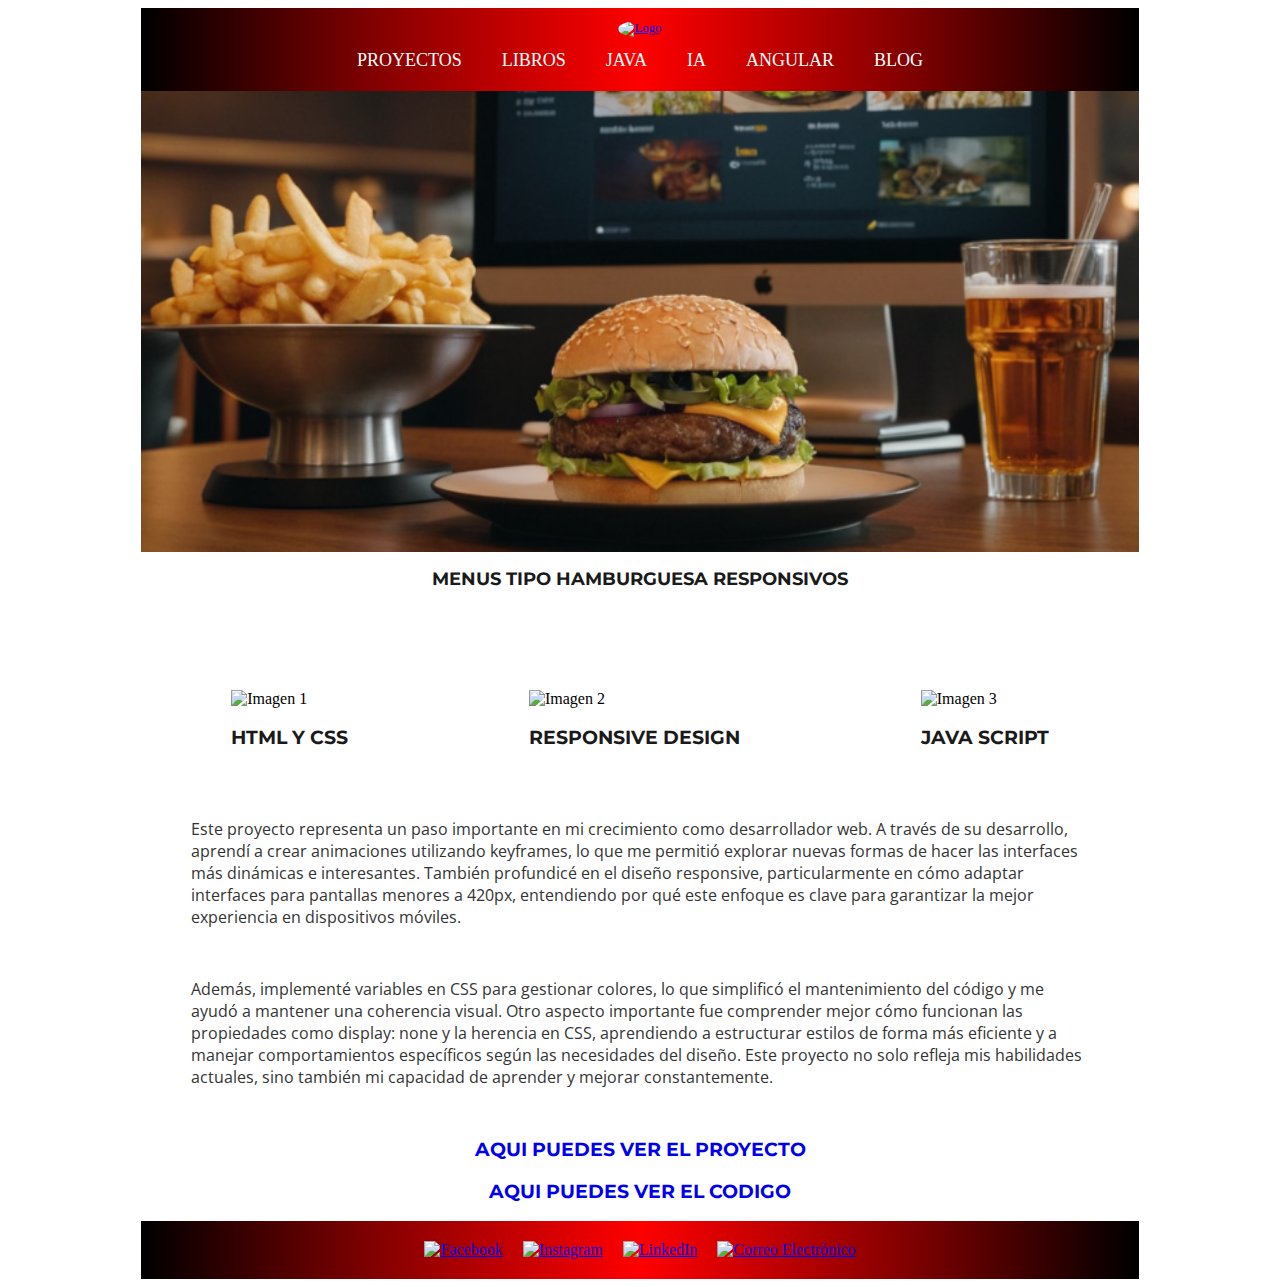
==== hamburgesa.html @ 00836c7a "send modification in proyects add hamburguer menu and link about hamburguer menu" ====
<!DOCTYPE html>
<html lang="en">
  <!-- iniciop head -->

  <head>
    <meta charset="utf-8" />
    <meta name="viewport" content="width=device-width, initial-scale=1" />
    <link rel="stylesheet" href="styles.css" />
    <link rel="icon" type="image/png" href="./imagenes/FABICON.jpg">
    <link href="https://fonts.googleapis.com/css2?family=Montserrat:wght@400;700&family=Open+Sans&display=swap" rel="stylesheet">
    <title>MENUS TIPO HAMBURGUESA</title>
  </head>

  <!-- final head -->
  <body>

<!-- inicio del header -->

    <header id="header" >
      <a href="index.html" target="_self">
        <figure class="logo">
          <img  loading="lazy" src="./imagenes/circle-logo.png" alt="Logo" />
        </figure>
       </a>
      <nav class="nav">
        <ul>
          <li><a class="ancla_header" href="proyectos.html"target="_self">PROYECTOS</a></li>
          <li><a class="ancla_header" href="libros.html"target="_self">LIBROS</a></li>
          <li><a class="ancla_header" href="java.html"target="_self">JAVA</a></li>
          <li><a class="ancla_header" href="ia.html"target="_self">IA</a></li>
          <li><a class="ancla_header" href="angular.html"target="_self">ANGULAR</a></li>
          <li><a class="ancla_header" href="blog_todos.html"target="_self">BLOG</a></li>
          
        </ul>
      </nav>
    </header>

    <!-- final del header -->


    <div class="hero_plantilla">
      <img src="./imagenes/hamburguerOK.png" alt="Imagen de fondo" class="hero-image">
    </div>
    
    <div><h1>MENUS TIPO HAMBURGUESA RESPONSIVOS</h1></div>

      <div class="art-proyect-container">
      <div class="art-proyect-item">
          <img src="./imagenes/html (1).png" alt="Imagen 1" class="art-proyect-image">
          <h3 class="art-proyect-subtitle">HTML Y CSS</h3>
          
      </div>
      <div class="art-proyect-item">
          <img src="./imagenes/css-3 (1).png" alt="Imagen 2" class="art-proyect-image">
          <h3 class="art-proyect-subtitle">RESPONSIVE DESIGN</h3>
          
      </div>
      <div class="art-proyect-item">
          <img src="./imagenes/java-script (1).png" alt="Imagen 3" class="art-proyect-image">
          <h3 class="art-proyect-subtitle">JAVA SCRIPT</h3>
          
      </div>
  </div>
    <div class="art-proyect-parragrapht"><p>Este proyecto representa un paso importante en mi crecimiento 
        como desarrollador web. A través de su desarrollo, aprendí a crear animaciones utilizando keyframes, 
        lo que me permitió explorar nuevas formas de hacer las interfaces más dinámicas e interesantes. 
        También profundicé en el diseño responsive, particularmente en cómo adaptar interfaces para pantallas 
        menores a 420px, entendiendo por qué este enfoque es clave para garantizar la mejor experiencia en 
        dispositivos móviles.</p>

    <div class="art-proyect-parragrapht"><p>Además, implementé variables en CSS para gestionar colores, 
        lo que simplificó el mantenimiento del código y me ayudó a mantener una coherencia visual. 
        Otro aspecto importante fue comprender mejor cómo funcionan las propiedades como display: none 
        y la herencia en CSS, aprendiendo a estructurar estilos de forma más eficiente y a manejar 
        comportamientos específicos según las necesidades del diseño. Este proyecto no solo refleja mis 
        habilidades actuales, sino también mi capacidad de aprender y mejorar constantemente.</p>

        <H3> <a href="https://guillermosoftwareengineer.github.io/Hamburge_menu/"> AQUI PUEDES VER EL PROYECTO</a></H3></div>
  <H3> <a href="https://github.com/guillermoSoftwareEngineer/Hamburge_menu"> AQUI PUEDES VER EL CODIGO</a></H3></div>
  







   <!-- inicio footer  -->

   <footer class="footer">
    <a href="https://github.com/guillermovasbendev" target="_blank"><img src="./imagenes/github.png" alt="Facebook"></a>
    <a href="https://www.instagram.com/tu_usuario" target="_blank"><img src="./imagenes/instagram-footer.png" alt="Instagram"></a>
    <a href="https://www.linkedin.com/in/guillermovasbendev/" target="_blank"><img src="./imagenes/linkedin-footer.png" alt="LinkedIn"></a>
    <a href="mailto:tu_correo@dominio.com"><img src="./imagenes/email-footer.png" alt="Correo Electrónico"></a>
   </footer>

   
   <!-- final footer -->
</body>
---- styles.css ----
* {
  margin: 1;
  padding: 1;
  box-sizing: border-box;
}

body {
  margin-left: 11vw;
  margin-right: 11vw;
  display: block;
  align-items: center;
}

  /* inicio header y navegacion  */


 header{
  display: flex;
  flex-direction: column;
  max-width: 100%;
  display: flex;
  flex-direction: column;
  align-items:center;
  max-width: 100%;
  background-image: linear-gradient(
    to right,
    black,
    darkred,
    red,
    darkred,
    black
  );
 }

 header a figure {
  justify-content: center;
 }

 header a figure img {
  max-width: 100%;
  border-radius: 50%;

 }

 .logo img {
      max-width: 80px; 
      border-radius: 50%;
    }
  
    nav {
      display: flex;
      justify-content: center;
      width: 100%; 
    }
  
    .nav ul {
      list-style-type: none;
      text-align: center;
      padding: 0;
      margin: 0;
    }

    .nav ul li {
      margin-top: 5%;
      margin-bottom: 5%;
    }
  
    .ancla_header {
      position: relative;
      text-decoration: none;
      color: white;
      margin: 0 10px; 
    }

 .logo img {
  max-width: 80px; 
  border-radius: 50%;
}

nav{
  display: flex;
  align-items: center;
  justify-content: center;
  width: 85%;
}


.ancla_header{
  position: relative; 
  text-decoration: none;
  color: white;
  margin: 0px 3vh 0px 3vh;
}

.nav ul {
  list-style-type: none;
  text-align: center;
 }


/* Inicio de animacion */
.ancla_header::after {
  content: "";
  position: absolute;
  bottom: 0;
  left: 0;
  width: 0;
  height: 2px;
  background: white;
  transition: width .3s;
 }
 
 .ancla_header:hover::after {
  width: 100%;
 }

 /* final header y navegacion */

  /* final header */
  
  /* Inicio carrusel */
  .slider {
    max-width: 100%;
    height: 50%;
    margin: 0 ;
    position: relative;
    overflow: hidden; 
    margin-top: 0%;
    background-image: url('./imagenes/fondo_header.png');
    background-size: cover;
    background-repeat: no-repeat;
    z-index: 1; 
  }
  
  .slider::before {
    content: "";
    position: absolute;
    top: 0;
    left: 0;
    right: 0;
    bottom: 0;
    background: rgba(255, 255, 255, 0.5); 
    z-index: -1; 
   }
  
  .slides {
    width: 100%;
    height: auto;
    display: flex;
    transition: transform 0.99s ease-in-out;
    margin-top: 1%;
  }
  
  .slide {
    flex: 0 0 100%;
    width: 100%;
    text-align: center;
    padding: 20px;
    margin: 0;
    padding:0;
  }
  
  .slide.active {
    display: block; 
  }
  
  .imagen-slider{
    max-width: 100%;
    height: auto;
    max-width: 100%;
    max-height: 70vh;
    object-fit: cover;
    transition: transform 0.3s ease-in-out; 
    cursor: pointer;
    border-radius: 50%;
    
  }
  
  .slide img:hover {
    transform: scale(1.); 
  }
  
  button {
    position: absolute;
    top: 50%;
    transform: translateY(-50%);
    background: #333;
    color: white;
    border: none;
    padding: 10px 20px;
    cursor: pointer;
  }
  
  .prev {
    left: 10px;
    width: 10%;
    height: 10%;
    background-color: red;
    border-radius: 50px;
    opacity: 0.5;
  }
  
  .next {
    right: 10px;
    width: 10%;
    height:10%;
    background-color: red;
    border-radius: 50px;
    opacity: 0.5;
  }
  
  /* final carrusel */

  

   /* inicio biografia */
     
   h1, h2, h3 {
    font-family: 'Montserrat', sans-serif; 
    color: #1A1A1A;
    text-align: center;
    text-decoration: none !important;
  }

/* inicio eliminacion de linea inferior de titulos h1 y h3  */

  h3 a {
    text-decoration: none;
  }

  h2 a {
    text-decoration: none;

  }

  /* final eliminacion de linea inferior de titulos h1 y h3  */

  
  p, span {
    font-family: 'Open Sans', sans-serif; 
  }

  p {
    color: #333;
    margin: 5% 5% 5% 5%;
    text-decoration: none;
  }

  /* final biografia */

   /* inicio footer */
   footer {
    margin-top: 5%;
    display: flex;
    margin-left: 4%;
    justify-content: center;
    align-items: center;
    padding: 20px;
    background-color: #f8f9fa;
    background-image: linear-gradient(
      to right,
      black,
      darkred,
      red,
      darkred,
      black
    );
   }
   
   footer a {
    margin: 0 10px;
   }
   
   footer img {
    width: 30px;
    height: 30px;
   }

   
   /* final footer   */

/* inicio tarjetas en programacion */

.cards{
  display: flex;
  flex-wrap: wrap;

}

.card{
  max-width: 100%;
 }

 .card a img{
  max-width: 100%;
  margin-top: 5%;
 }

 .img-article{
  width: 100%;
  height: 100%;
  object-fit: cover;
 }

 .card h2, .card p {
  margin-top: 5px;
  margin-bottom: 5px;
  text-align: center;
  text-decoration: none;
 }

 .card p{
  font-size: small;
  text-decoration: none;
 }

 .card:hover {
  transform: scale(1.05); 
}

 /* fin tarjetas en programacion */

 /* inicio de video  */
 .video-container {
  display: block;
  margin: 0 auto;
  width: 60%; 
  
}
/* fin de video  */




 /* inicio de clases cada proyecto ( como calc, o java) */

header{
  max-width: 100%;
}

.hero_plantilla img{
  max-width: 100%;
}

div h1 {
  text-align: center;
  overflow: hidden;
  font-size:medium;
 }
 
 .art-proyect-image {
  display: block;
  margin-left: auto;
  margin-right: auto;
 }
 
 /* final de clases cada proyecto */

 /* inicio de clases blog  */
 .image-blog1 {
  text-align: center;
}

.image-blog1 img {
  width: 100%; 
  max-width: 100%; 
  height: auto; 
  max-height: 350px; 
  object-fit: cover; 
  display: block; 
  margin: 0 auto; 

}
/* fin clases blog  */

 /* inicio de clases blog2  */
 .blog2-container{
  display: flex;
  align-items: center;
  justify-content: space-between;
  flex-wrap: wrap;
 }

 .blog2-left{
  max-width: 100%;
 }

 .blog2-left img{
  max-width: 100%;
 }
 /* fin de clases blog2  */

 /* inicio de clases blog 2 segundo section abajo  */
     /* inicio de clases de blog 2 para left2  */
     .blog2-left2 img{
      max-width: 100%;
      margin-left:0px ;
     }
     /* inicio de clases de blog 2 para left2  */
 /* fin de clases blog 2 segundo section abajo  */

     /* inicio clases creditos */
     .ancla-credits {
      display: flex;
      justify-content: center;
     }
     
     /* fin clases creditos */

     /* inicio clases de mas articulos  */

     /* Estilos para el contenedor principal */
.container {
  position: relative;
  display: grid;
  grid-template-columns: 1fr;
  gap: 1em;
  overflow: hidden; 
}

/* Estilos para la imagen de fondo */
.background-image {
  position: absolute;
  top: 0;
  left: 0;
  width: 100%;
  height: 100%;
  object-fit: cover;
  opacity: 0.5; 
  z-index: -1; 
}

/* Estilos para cada columna */
.column {
  display: flex;
  flex-direction: column;
  justify-content: center; 
  align-items: center;
  padding: 2em; 
}

/* Estilos para los enlaces */
.ancla-credits {
  color: white; 
  margin: 1em 0; 
  position: relative;
  z-index: 1;
  text-decoration: none;
  transition: transform 0.3s ease-in-out; 
}

.ancla-credits p {
  font-size: small;
  text-align: center;
}

/* Estilos adicionales para los enlaces */
.ancla-credits:hover {
  transform: scale(1.4); 
  color: white; 
}

/* Ajuste para la lista vertical */
.ancla-credits {
  display: block; 
  text-align: center; 
  margin: 10px auto; 
}

     
     
     /* fin clases de mas articulos  */


     /* inicio imagen centrada */
     
     .imagen-centrada {
      display: block;        
      margin: 0 auto;        
      max-width: 100%;      
      height: auto;        
    }

    /* final imagen centrada */

    /* inicio de clases de cursos relacionados */
    /* inicio de estilos del contenedor */
.courses-container {
  background-color: var(--secondary);
  color: var(--text-color);
  padding: 20px;
  text-align: center;
  border-radius: 10px;
  margin: 20px auto;
  max-width: 95%; 
}

/* estilo del título */
.courses-title {
  font-size: 1.5rem;
  color: var(--primary);
  margin-bottom: 20px;
}

/* Inicio del contenedor de imágenes */
.courses-images {
  display: flex;
  flex-direction: column;
  gap: 15px; 
  justify-content: center;
  align-items: center;
}

/* estilo de las imágenes */
.course-image {
  width: 100%;
  max-width: 350px; 
  border-radius: 10px;
  box-shadow: 0 4px 8px rgba(0, 0, 0, 0.2);
  transition: transform 0.3s ease;
}

.course-image:hover {
  transform: scale(1.05); 
}
/* fin de estilos del contenedor  de imagenes*/

    /* final de clases de cursos relacionados */


 /* inicio responsive entre 770px y 1024px */

 @media screen and (min-width: 770px) and (max-width: 1024px) {
  .cards{
    flex-direction: column;
  }


 }



 /* fin responsive entre 770px y 1024px*/

 @media screen and (min-width: 376px) and (max-width: 769px) {
  /* inicio de video  */
  .video-container {
    display: block;
    margin: 0 auto;
    margin-bottom: 10%;
    width: 90%; 
    
  }
  /* fin de video  */
}


 /* inicio de responsive 375px */

 @media screen and (min-width: 375px){

  /* estilos header  */
  header{
    max-width: 100%;
    display: flex;
    flex-direction: column;
    align-items:center;
    max-width: 100%;
   }
   .logo img {
    max-width: 80px; 
    border-radius: 50%;
  }

  nav {
    display: flex;
    justify-content: center;
    width: 100%; 
  }

  .nav ul {
    list-style-type: none;
    text-align: center;
    padding: 0;
    margin: 0;
  }

  .nav ul li {
    margin-top: 5%;
    margin-bottom: 5%;
  }
 

/* Estilos para las tarjetas */
.card {
  text-align: center; 
  padding: 20px; 
}

.contenedor-card-img {
  display: flex;
  justify-content: center; 
  margin-bottom: 15px; 
}

.contenedor-card-img img {
  max-width: 100%;
  height: auto;
}

.card h2,
.card p {
  margin: 5px 0; /* Espacio entre los elementos */
}
    /* inicio de clases de blog 2 para left2  */
   .blog2-left2 img{
    max-width: 100%;
    margin-left:0px ;
   }
   /* inicio de clases de blog 2 para left2  */
    /* inicio de video  */
 .video-container {
  display: block;
  margin: 0 auto;
  margin-top: 0%;
  width: 60%; /* Ajusta el ancho según prefieras */
  padding-top: 0%;
}
/* fin de video  */
 
 }


 
 /* fin de responsive 375 */

  /* inicio de responsive 425px */

  @media screen and (min-width: 425px) {
    header {
      display: flex;
      flex-direction: column;
      align-items:center;
      max-width: 100%;
      background-image: linear-gradient(
        to right,
        black,
        darkred,
        red,
        darkred,
        black
      );
    }
  
    .logo img {
      max-width: 80px; 
      border-radius: 50%;
    }
  
    nav {
      display: flex;
      justify-content: center;
      width: 100%; 
    }
  
    .nav ul {
      list-style-type: none;
      text-align: center;
      padding: 0;
      margin: 0;
    }

    .nav ul li {
      margin-top: 5%;
      margin-bottom: 5%;
    }
  
    .ancla_header {
      position: relative;
      text-decoration: none;
      color: white;
      margin: 0 10px; 
    }
  
    /* Animación */
    .ancla_header::after {
      content: "";
      position: absolute;
      bottom: 0;
      left: 0;
      width: 0;
      height: 2px;
      background: white;
      transition: width 0.3s;
    }
  
    .ancla_header:hover::after {
      width: 100%;
    }
    /* inicio de clases de blog 2 para left2  */
   .blog2-left2 img{
    width: 100%;
    height: 100%;
    object-fit: contain;
   }
   /* inicio de clases de blog 2 para left2  */
  }
  
   /* fin de responsive 425 */


 /* inicio de responsive en 768 */

 @media screen and (min-width: 768px) {

  header {
    display: flex;
    justify-content: space-between;
    align-items: center;
    max-width: 100% ;
    font-size: 0.8em;
  }
  
  .logo {
    flex: 1;
    display: flex;
    justify-content: flex-start;
  }
  
  .logo img {
    max-width: 100px;
    height: auto;
  }
  
  .nav {
    flex: 1;
    display: flex;
    justify-content: center;
    overflow-x: auto; 
  }
  
  .nav ul {
    list-style: none;
    display: flex;
    justify-content: space-between;
    gap: 10px;
    padding: 0;
    margin: 0 0 20px 0;
    flex-direction: row;
  }
  
  .nav ul li {
    margin: 0;
    padding: 0;
    white-space: nowrap; 
    display: inline
  }


  
  .ancla_header {
    text-decoration: none;
    color: white;
    margin: 0 15px 0 15px;
  }
  
  
  

  .cards {
    display: flex;
    justify-content: center; 
    gap: 20px; 
    flex-wrap: wrap; 
    margin: 0 auto; 
    max-width: 1200px; 
    padding: 20px; 
  }
  
  .card {
    flex: 1 1 250px; 
    display: flex;
    flex-direction: column;
    align-items: center; 
    text-align: center; 
    margin: 10px; 
    background-color: #f9f9f9; 
    border: 1px solid #ddd; 
    border-radius: 5px; 
  }
  
  .card img {
    
    max-width: 300%;
    height: auto;
    margin-bottom: 10px;
  }
  
  .card h2,
  .card p {
    margin: 5px;
    text-decoration: none;
  }



  /* inicio de cada proyecto como calc o jaja */

  div h1{
    font-size: large;
  }

  .hero-image {
    width: 100%;
    height: 100%;
    object-fit: cover;
   }
   

  .art-proyect-container {
    display: flex;
    justify-content: space-around;
    margin-top: 10%;
   }
   
   .art-proyect-item {
    margin: 0 10px;
   }
   
   p{
    text-align:left;
   }

  /* fin cada proyecto como calc o java */

  /* inicio clases blog 768px */
  .content-blog1-inv {
    display: flex; 
    flex-direction: row-reverse; 
  }

  .text-blog1.inv {
    flex: 1; 
    margin-right: 20px; 
  }

  .image-blog1.inv {
    max-width: 50%; 
    margin-left: auto; 
  }

  .p-responsively-768{
    margin-left: 15%;
  }
  /* fin clases blog 768px  */

    /* inicio de blog 2 invertidas  */

    /* inicio de clases para section de arriba blog2*/
    .blog2-tittle-img {
      width: 100%;
      height: 100%;
     }
     .blog2-tittle-img {
      width: 100%;
     }
     
     .blog2-container {
      display: grid;
      grid-template-columns: repeat(auto-fit, minmax(300px, 1fr));
      gap: 1rem;
     }
     
     



     @media only screen and (min-width: 600px) {
      .blog2-container {
        grid-template-columns: repeat(auto-fit, minmax(400px, 1fr));
      }
     }
     
     @media only screen and (min-width: 900px) {
      .blog2-container {
        grid-template-columns: repeat(auto-fit, minmax(500px, 1fr));
      }
     }
     
    /* fin de clases para section de arriba blog2 */

     /* inicio de las clases section de abajo blog2 */
     .blog2-container2 {
      display: flex;
      justify-content: space-between;
      padding: 1em;
     }
     
     .blog2-left2 {
      flex: 1;
      padding: 1em;
     }
  
     .blog2-right2 {
      flex: 1;
      padding: 1em;
     }

     .blog2-left2 img{
      width: 100%;
      height: 100%;
      object-fit: cover;
     }

     /* inicio clases para parrafos sencillos de blog2  */
     .blog2-para-text{
      margin-top: 0%;
      margin-bottom: 5%;
     }
     
     /* fin clases para parrafos sencillos de blog2  */
     .blog2-para-text2{
      margin-top: 0%;
      margin-bottom: 0%;
     }
     /* fin de clases para parrafos junto  imagen blog2   */

     /* inicio de clases para parrafos junto  imagen blog2   */
     
     /* fin de las clases section de abajo blog2 */

    /* fin de blog 2 invertidas  */

    /* inicio clases mas articulos  */
    .ancla-credits p{
      font-size:large;
      text-align: center;
     }

     
     /* finclases de mas articulos  */
   }
 

   /* fin responsive por encima de 768 */

   /* inicio de responsive en 1024 */
   @media screen and (min-width: 1024px){
    nav li{
      margin-left: 10%;
      margin-right: 10%;
    }
    nav li a{
      font-size:large ;
    }
    /* inicio de blog.html  */
    .content .image img {
      width: 100%;
      height: 100%;
      object-fit: cover;
     }
     h1{
      font-size: large;
     }
     .p-responsively-768{
      margin-top: 5%;
    }
 
 
 /* inicio de clases para blog invertido */

 .contenedor-blog-invertido.invertido {
  display: flex; 
  flex-direction: row-reverse; 
  align-items: center; 
}

.imagen-blog.invertida {
  flex: 1; 
  margin-left: 20px; 
  max-width: 50%; 
}

.imagen-blog.invertida img {
  width: 100%; 
  height: auto; 
  object-fit: contain; 
  max-width: 100%; 
  display: block; 
}

.texto-blog.invertido {
  flex: 1; 
}


/* fin de clases blog invertido  */
     

    /* fin de blog.html  */
    /* inicio de clases de blog 2 para left2  */
   .blog2-left2 img{
    max-width: 100%;
    margin-left:0% ;
   }
   /* inicio de clases de blog 2 para left2  */
   /* inicio de clases de blog 2 para section2 abajo */

   .blog2-para-text{
    margin-top: 2%;
    
  }
  .blog2-left2 img{
    width: 100%;
    height: 100%;
    object-fit: contain;
  }
  .blog2-right2{
    font-size:larger;
  }


   /* fin de clases de blog 2 para section 2 abajo  */

   .footer{
    margin: 0 0 0 0 ;
   }
   }

    /* fin responsive 1024 */
  
   
   /* inicio de clases 1440px  */
   @media screen and (min-width: 1440px){

    .footer{
      max-width: 100%;
      margin-left: 0%;
    }
   /* fin de clases 1440px  */
   /* inicio de clases blog2  */
   .blog2-left2{
    width: 100%;
    height: 100%;
    object-fit: contain;
   }

   .blog2-para-text2{
    margin-top: 15%;
    margin-bottom: 10%;
   }

  }
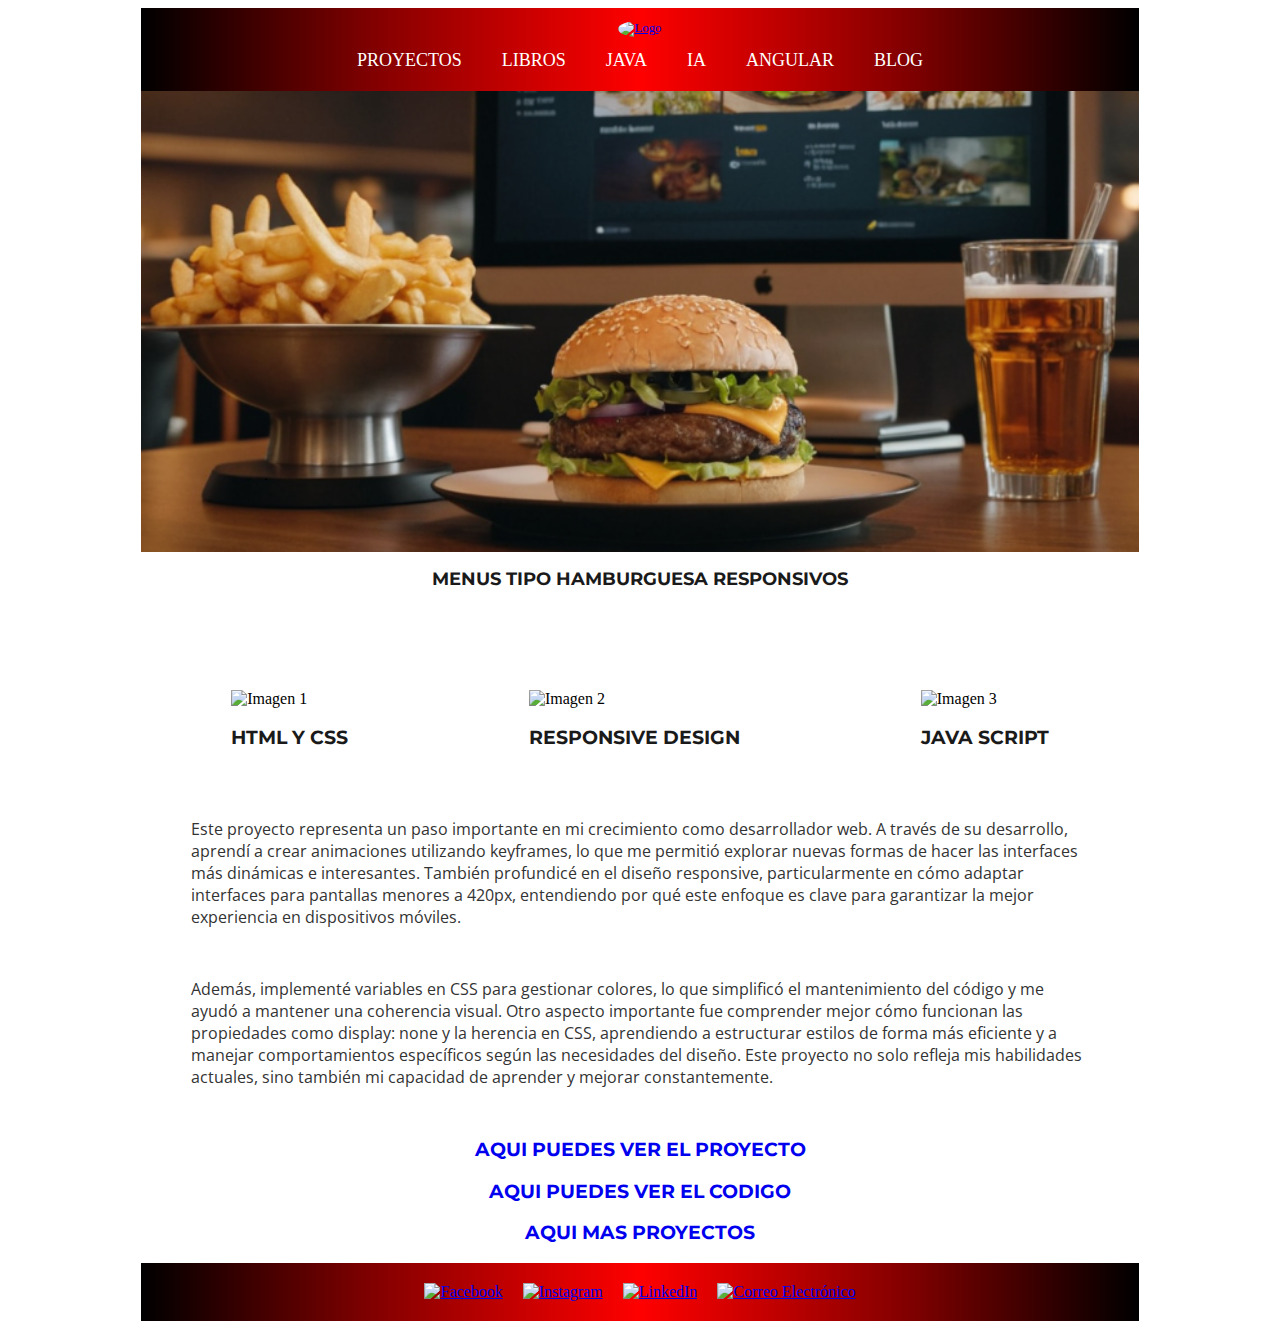
==== commit 4c6db08f: "Add proyect heros in progress" ====
--- a/hamburgesa.html
+++ b/hamburgesa.html
@@ -1,99 +1,137 @@
 <!DOCTYPE html>
 <html lang="en">
-  <!-- iniciop head -->
-
+  <!-- inicio head -->
   <head>
     <meta charset="utf-8" />
     <meta name="viewport" content="width=device-width, initial-scale=1" />
     <link rel="stylesheet" href="styles.css" />
-    <link rel="icon" type="image/png" href="./imagenes/FABICON.jpg">
-    <link href="https://fonts.googleapis.com/css2?family=Montserrat:wght@400;700&family=Open+Sans&display=swap" rel="stylesheet">
+    <link rel="icon" type="image/png" href="./imagenes/FABICON.jpg" />
+    <link
+      href="https://fonts.googleapis.com/css2?family=Montserrat:wght@400;700&family=Open+Sans&display=swap"
+      rel="stylesheet"
+    />
     <title>MENUS TIPO HAMBURGUESA</title>
   </head>
+  <!-- final head -->
 
-  <!-- final head -->
   <body>
-
-<!-- inicio del header -->
-
-    <header id="header" >
+    <!-- inicio del header -->
+    <header id="header">
       <a href="index.html" target="_self">
         <figure class="logo">
-          <img  loading="lazy" src="./imagenes/circle-logo.png" alt="Logo" />
+          <img
+            loading="lazy"
+            src="./imagenes/circle-logo.png"
+            alt="Logo"
+          />
         </figure>
-       </a>
+      </a>
       <nav class="nav">
         <ul>
-          <li><a class="ancla_header" href="proyectos.html"target="_self">PROYECTOS</a></li>
-          <li><a class="ancla_header" href="libros.html"target="_self">LIBROS</a></li>
-          <li><a class="ancla_header" href="java.html"target="_self">JAVA</a></li>
-          <li><a class="ancla_header" href="ia.html"target="_self">IA</a></li>
-          <li><a class="ancla_header" href="angular.html"target="_self">ANGULAR</a></li>
-          <li><a class="ancla_header" href="blog_todos.html"target="_self">BLOG</a></li>
-          
+          <li><a class="ancla_header" href="proyectos.html" target="_self">PROYECTOS</a></li>
+          <li><a class="ancla_header" href="libros.html" target="_self">LIBROS</a></li>
+          <li><a class="ancla_header" href="java.html" target="_self">JAVA</a></li>
+          <li><a class="ancla_header" href="ia.html" target="_self">IA</a></li>
+          <li><a class="ancla_header" href="angular.html" target="_self">ANGULAR</a></li>
+          <li><a class="ancla_header" href="blog_todos.html" target="_self">BLOG</a></li>
         </ul>
       </nav>
     </header>
-
     <!-- final del header -->
 
+    <div class="hero_plantilla">
+      <img
+        src="./imagenes/hamburguerOK.png"
+        alt="Imagen de fondo"
+        class="hero-image"
+      />
+    </div>
 
-    <div class="hero_plantilla">
-      <img src="./imagenes/hamburguerOK.png" alt="Imagen de fondo" class="hero-image">
+    <div>
+      <h1>MENUS TIPO HAMBURGUESA RESPONSIVOS</h1>
     </div>
-    
-    <div><h1>MENUS TIPO HAMBURGUESA RESPONSIVOS</h1></div>
 
-      <div class="art-proyect-container">
+    <div class="art-proyect-container">
       <div class="art-proyect-item">
-          <img src="./imagenes/html (1).png" alt="Imagen 1" class="art-proyect-image">
-          <h3 class="art-proyect-subtitle">HTML Y CSS</h3>
-          
+        <img
+          src="./imagenes/html (1).png"
+          alt="Imagen 1"
+          class="art-proyect-image"
+        />
+        <h3 class="art-proyect-subtitle">HTML Y CSS</h3>
       </div>
       <div class="art-proyect-item">
-          <img src="./imagenes/css-3 (1).png" alt="Imagen 2" class="art-proyect-image">
-          <h3 class="art-proyect-subtitle">RESPONSIVE DESIGN</h3>
-          
+        <img
+          src="./imagenes/css-3 (1).png"
+          alt="Imagen 2"
+          class="art-proyect-image"
+        />
+        <h3 class="art-proyect-subtitle">RESPONSIVE DESIGN</h3>
       </div>
       <div class="art-proyect-item">
-          <img src="./imagenes/java-script (1).png" alt="Imagen 3" class="art-proyect-image">
-          <h3 class="art-proyect-subtitle">JAVA SCRIPT</h3>
-          
+        <img
+          src="./imagenes/java-script (1).png"
+          alt="Imagen 3"
+          class="art-proyect-image"
+        />
+        <h3 class="art-proyect-subtitle">JAVA SCRIPT</h3>
       </div>
-  </div>
-    <div class="art-proyect-parragrapht"><p>Este proyecto representa un paso importante en mi crecimiento 
-        como desarrollador web. A través de su desarrollo, aprendí a crear animaciones utilizando keyframes, 
-        lo que me permitió explorar nuevas formas de hacer las interfaces más dinámicas e interesantes. 
-        También profundicé en el diseño responsive, particularmente en cómo adaptar interfaces para pantallas 
-        menores a 420px, entendiendo por qué este enfoque es clave para garantizar la mejor experiencia en 
-        dispositivos móviles.</p>
+    </div>
 
-    <div class="art-proyect-parragrapht"><p>Además, implementé variables en CSS para gestionar colores, 
-        lo que simplificó el mantenimiento del código y me ayudó a mantener una coherencia visual. 
-        Otro aspecto importante fue comprender mejor cómo funcionan las propiedades como display: none 
-        y la herencia en CSS, aprendiendo a estructurar estilos de forma más eficiente y a manejar 
-        comportamientos específicos según las necesidades del diseño. Este proyecto no solo refleja mis 
-        habilidades actuales, sino también mi capacidad de aprender y mejorar constantemente.</p>
+    <div class="art-proyect-parragrapht">
+      <p>
+        Este proyecto representa un paso importante en mi crecimiento como
+        desarrollador web. A través de su desarrollo, aprendí a crear
+        animaciones utilizando keyframes, lo que me permitió explorar nuevas
+        formas de hacer las interfaces más dinámicas e interesantes. También
+        profundicé en el diseño responsive, particularmente en cómo adaptar
+        interfaces para pantallas menores a 420px, entendiendo por qué este
+        enfoque es clave para garantizar la mejor experiencia en dispositivos
+        móviles.
+      </p>
+    </div>
 
-        <H3> <a href="https://guillermosoftwareengineer.github.io/Hamburge_menu/"> AQUI PUEDES VER EL PROYECTO</a></H3></div>
-  <H3> <a href="https://github.com/guillermoSoftwareEngineer/Hamburge_menu"> AQUI PUEDES VER EL CODIGO</a></H3></div>
-  
+    <div class="art-proyect-parragrapht">
+      <p>
+        Además, implementé variables en CSS para gestionar colores, lo que
+        simplificó el mantenimiento del código y me ayudó a mantener una
+        coherencia visual. Otro aspecto importante fue comprender mejor cómo
+        funcionan las propiedades como display: none y la herencia en CSS,
+        aprendiendo a estructurar estilos de forma más eficiente y a manejar
+        comportamientos específicos según las necesidades del diseño. Este
+        proyecto no solo refleja mis habilidades actuales, sino también mi
+        capacidad de aprender y mejorar constantemente.
+      </p>
+      <h3>
+        <a href="https://guillermosoftwareengineer.github.io/Hamburge_menu/"
+          >AQUI PUEDES VER EL PROYECTO</a
+        >
+      </h3>
+    </div>
 
+    <h3>
+      <a href="https://github.com/guillermoSoftwareEngineer/Hamburge_menu"
+        >AQUI PUEDES VER EL CODIGO</a
+      >
+    </h3>
 
+    <h3><a href="masproyectos.html">AQUI MAS PROYECTOS</a></h3>
 
-
-
-
-
-   <!-- inicio footer  -->
-
-   <footer class="footer">
-    <a href="https://github.com/guillermovasbendev" target="_blank"><img src="./imagenes/github.png" alt="Facebook"></a>
-    <a href="https://www.instagram.com/tu_usuario" target="_blank"><img src="./imagenes/instagram-footer.png" alt="Instagram"></a>
-    <a href="https://www.linkedin.com/in/guillermovasbendev/" target="_blank"><img src="./imagenes/linkedin-footer.png" alt="LinkedIn"></a>
-    <a href="mailto:tu_correo@dominio.com"><img src="./imagenes/email-footer.png" alt="Correo Electrónico"></a>
-   </footer>
-
-   
-   <!-- final footer -->
-</body>
+    <!-- inicio footer -->
+    <footer class="footer">
+      <a href="https://github.com/guillermovasbendev" target="_blank"
+        ><img src="./imagenes/github.png" alt="Facebook"
+      /></a>
+      <a href="https://www.instagram.com/tu_usuario" target="_blank"
+        ><img src="./imagenes/instagram-footer.png" alt="Instagram"
+      /></a>
+      <a href="https://www.linkedin.com/in/guillermovasbendev/" target="_blank"
+        ><img src="./imagenes/linkedin-footer.png" alt="LinkedIn"
+      /></a>
+      <a href="mailto:tu_correo@dominio.com"
+        ><img src="./imagenes/email-footer.png" alt="Correo Electrónico"
+      /></a>
+    </footer>
+    <!-- final footer -->
+  </body>
+</html>
